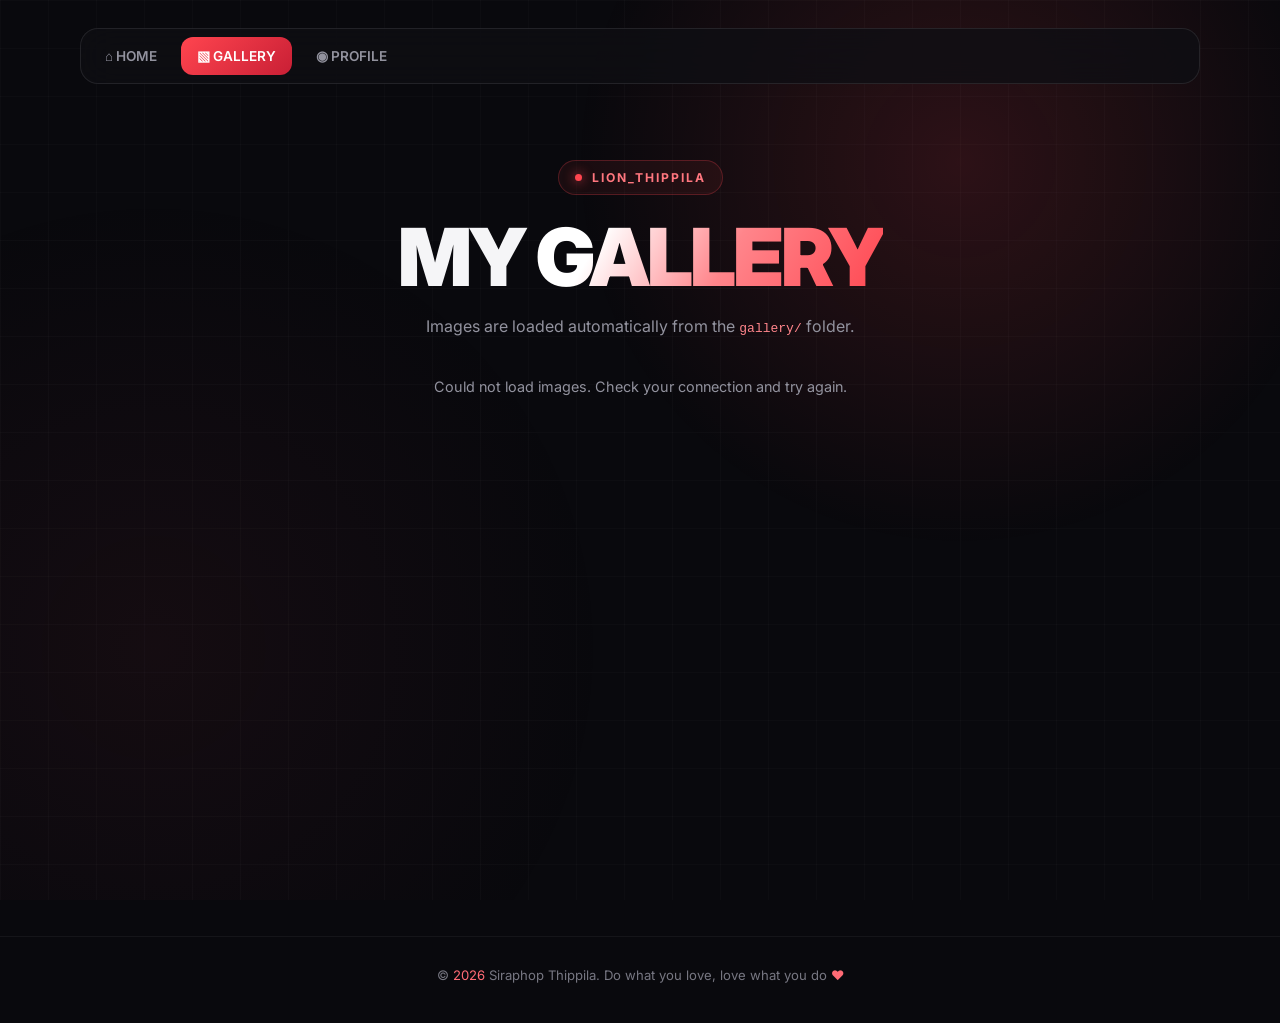
==== gallery.html @ 4f53604d "Add files via upload" ====
<!DOCTYPE html>
<html lang="en">
<head>
  <meta charset="UTF-8" />
  <meta name="viewport" content="width=device-width, initial-scale=1" />
  <meta name="theme-color" content="#09090d">
  <meta name="description" content="Photo gallery of Siraphop Thippila.">

  <title>Gallery | LION_THIPPILA</title>

  <link rel="preconnect" href="https://fonts.googleapis.com">
  <link rel="preconnect" href="https://fonts.gstatic.com" crossorigin>
  <link href="https://fonts.googleapis.com/css2?family=Inter:wght@400;500;600;700;800;900&display=swap" rel="stylesheet">
  <link href="https://cdn.jsdelivr.net/npm/bootstrap-icons@1.10.5/font/bootstrap-icons.css" rel="stylesheet">
  <link rel="shortcut icon" href="favicon.png" type="image/x-icon">
  <link rel="apple-touch-icon" href="icon.png">

  <style>
    :root {
      --bg: #09090d;
      --surface: rgba(255,255,255,.055);
      --surface-hover: rgba(255,255,255,.09);
      --text: #f5f5f7;
      --muted: #92929e;
      --accent: #ff454f;
      --border: rgba(255,255,255,.09);
    }

    * {
      box-sizing: border-box;
      margin: 0;
      padding: 0;
    }

    body {
      min-height: 100vh;
      overflow-x: hidden;
      position: relative;
      background: var(--bg);
      color: var(--text);
      font-family: 'Inter', sans-serif;
    }

    body::before {
      position: fixed;
      inset: 0;
      z-index: -1;
      background:
        radial-gradient(circle at 75% 18%, rgba(255,69,79,.15), transparent 24rem),
        radial-gradient(circle at 12% 72%, rgba(125,40,60,.10), transparent 28rem),
        linear-gradient(rgba(255,255,255,.018) 1px, transparent 1px),
        linear-gradient(90deg, rgba(255,255,255,.018) 1px, transparent 1px);
      background-size: auto, auto, 48px 48px, 48px 48px;
      content: "";
      pointer-events: none;
    }

    .navbar {
      position: sticky;
      top: 18px;
      z-index: 10;
      width: min(92%, 1120px);
      margin: 28px auto 0;
      padding: 8px;
      border: 1px solid var(--border);
      border-radius: 18px;
      background: rgba(15,15,20,.78);
      backdrop-filter: blur(18px);
      -webkit-backdrop-filter: blur(18px);
    }

    .nav-links {
      display: flex;
      flex-wrap: wrap;
      gap: 8px;
    }

    .nav-links a {
      padding: 11px 16px;
      border-radius: 12px;
      color: var(--muted);
      font-size: .85rem;
      font-weight: 600;
      text-decoration: none;
      transition: .25s ease;
    }

    .nav-links a:hover {
      background: var(--surface-hover);
      color: #fff;
    }

    .nav-links a.active {
      background: linear-gradient(135deg, #ff454f, #c91f35);
      color: #fff;
    }

    main {
      width: min(100% - 32px, 1120px);
      min-height: calc(100vh - 118px);
      margin: 0 auto;
      padding: 76px 24px 40px;
    }

    .intro {
      margin-bottom: 38px;
      text-align: center;
      animation: fade-up .7s ease both;
    }

    .badge {
      display: inline-flex;
      align-items: center;
      gap: 10px;
      margin-bottom: 20px;
      padding: 9px 16px;
      border: 1px solid rgba(255,69,79,.25);
      border-radius: 50px;
      background: rgba(255,69,79,.07);
      color: #ff777f;
      font-size: .76rem;
      font-weight: 700;
      letter-spacing: 2px;
    }

    .badge::before {
      width: 7px;
      height: 7px;
      border-radius: 50%;
      background: var(--accent);
      box-shadow: 0 0 12px var(--accent);
      content: "";
    }

    h1 {
      margin-bottom: 14px;
      font-size: clamp(2.7rem, 8vw, 5rem);
      font-weight: 900;
      letter-spacing: -3px;
      line-height: 1.05;
    }

    h1 span {
      background: linear-gradient(120deg, #fff 20%, #ff858b 55%, #ff454f 100%);
      background-clip: text;
      color: transparent;
      -webkit-background-clip: text;
    }

    .description {
      color: var(--muted);
      line-height: 1.7;
    }

    .description code {
      color: #ff858b;
    }

    .gallery-status {
      min-height: 24px;
      margin: 24px 0;
      color: var(--muted);
      font-size: .9rem;
      text-align: center;
    }

    .gallery-grid {
      display: grid;
      grid-template-columns: repeat(auto-fill, minmax(min(100%, 230px), 1fr));
      gap: 18px;
    }

    .gallery-card {
      overflow: hidden;
      border: 1px solid var(--border);
      border-radius: 20px;
      background: #121218;
      color: var(--text);
      text-decoration: none;
      transition: transform .3s ease, border-color .3s ease, box-shadow .3s ease;
    }

    .gallery-card:hover,
    .gallery-card:focus-visible {
      transform: translateY(-5px);
      border-color: rgba(255,69,79,.5);
      box-shadow: 0 14px 36px rgba(255,40,60,.12);
      outline: none;
    }

    .gallery-card img {
      display: block;
      width: 100%;
      aspect-ratio: 4 / 3;
      background: #17171e;
      object-fit: cover;
      transition: transform .45s ease;
    }

    .gallery-card:hover img {
      transform: scale(1.04);
    }

    .gallery-card figcaption {
      overflow: hidden;
      padding: 13px 15px;
      color: #d7d7de;
      font-size: .85rem;
      text-overflow: ellipsis;
      white-space: nowrap;
    }

    footer {
      margin-top: 70px;
      padding: 30px 15px 40px;
      border-top: 1px solid rgba(255,255,255,.05);
      color: #777782;
      font-size: .82rem;
      text-align: center;
    }

    footer span {
      color: #ff6b75;
    }

    @keyframes fade-up {
      from { opacity: 0; transform: translateY(18px); }
      to { opacity: 1; transform: translateY(0); }
    }

    @media (max-width: 600px) {
      main {
        padding: 58px 8px 32px;
      }

      h1 {
        letter-spacing: -1.5px;
      }

      .gallery-grid {
        gap: 12px;
      }
    }

    @media (prefers-reduced-motion: reduce) {
      *, *::before, *::after {
        animation-duration: .01ms !important;
        animation-iteration-count: 1 !important;
        scroll-behavior: auto !important;
        transition-duration: .01ms !important;
      }
    }
  </style>
</head>

<body>
  <header class="navbar">
    <nav class="nav-links" aria-label="Main navigation">
      <a href="index.html">⌂ HOME</a>
      <a href="gallery.html" class="active" aria-current="page">▧ GALLERY</a>
      <a href="index.html">◉ PROFILE</a>
    </nav>
  </header>

  <main>
    <section class="intro" aria-labelledby="gallery-title">
      <div class="badge">LION_THIPPILA</div>
      <h1 id="gallery-title">MY <span>GALLERY</span></h1>
      <p class="description">Images are loaded automatically from the <code>gallery/</code> folder.</p>
    </section>

    <p class="gallery-status" id="gallery-status" role="status" aria-live="polite">Loading images...</p>
    <section class="gallery-grid" id="gallery-grid" aria-label="Photo gallery" aria-busy="true"></section>
  </main>

  <footer>
    © <span id="year"></span> Siraphop Thippila.
    Do what you love, love what you do <span>♥</span>
  </footer>

  <script>
    const galleryApiUrl = "https://api.github.com/repos/lionthippila/lionthippila.github.io/contents/gallery?ref=main&per_page=1000";
    const imageExtensions = new Set([".avif", ".gif", ".jpeg", ".jpg", ".png", ".webp"]);
    const galleryGrid = document.getElementById("gallery-grid");
    const galleryStatus = document.getElementById("gallery-status");

    function isImageFile(file) {
      const extension = file.name.slice(file.name.lastIndexOf(".")).toLowerCase();
      return file.type === "file" && imageExtensions.has(extension) && file.download_url;
    }

    function addGalleryImage(file) {
      const link = document.createElement("a");
      link.className = "gallery-card";
      link.href = file.download_url;
      link.target = "_blank";
      link.rel = "noopener noreferrer";
      link.setAttribute("aria-label", `Open ${file.name}`);

      const figure = document.createElement("figure");
      const image = document.createElement("img");
      image.src = file.download_url;
      image.alt = file.name.replace(/\.[^.]+$/, "").replace(/[-_]/g, " ");
      image.loading = "lazy";
      image.decoding = "async";

      const caption = document.createElement("figcaption");
      caption.textContent = file.name;

      figure.append(image, caption);
      link.append(figure);
      galleryGrid.append(link);
    }

    async function loadGallery() {
      try {
        const response = await fetch(galleryApiUrl, {
          headers: { Accept: "application/vnd.github+json" }
        });

        if (!response.ok) {
          throw new Error(`GitHub API returned ${response.status}`);
        }

        const files = await response.json();
        if (!Array.isArray(files)) {
          throw new Error("The gallery folder response was not a file list");
        }

        const images = files.filter(isImageFile).sort((a, b) => a.name.localeCompare(b.name));
        if (images.length === 0) {
          galleryStatus.textContent = "No images found yet. Add image files to the gallery/ folder.";
          return;
        }

        images.forEach(addGalleryImage);
        galleryStatus.textContent = `${images.length} image${images.length === 1 ? "" : "s"} loaded.`;
      } catch (error) {
        console.error("Could not load gallery images.", error);
        galleryStatus.textContent = "Could not load images. Check your connection and try again.";
      } finally {
        galleryGrid.setAttribute("aria-busy", "false");
      }
    }

    document.getElementById("year").textContent = new Date().getFullYear();
    loadGallery();
  </script>
</body>
</html>
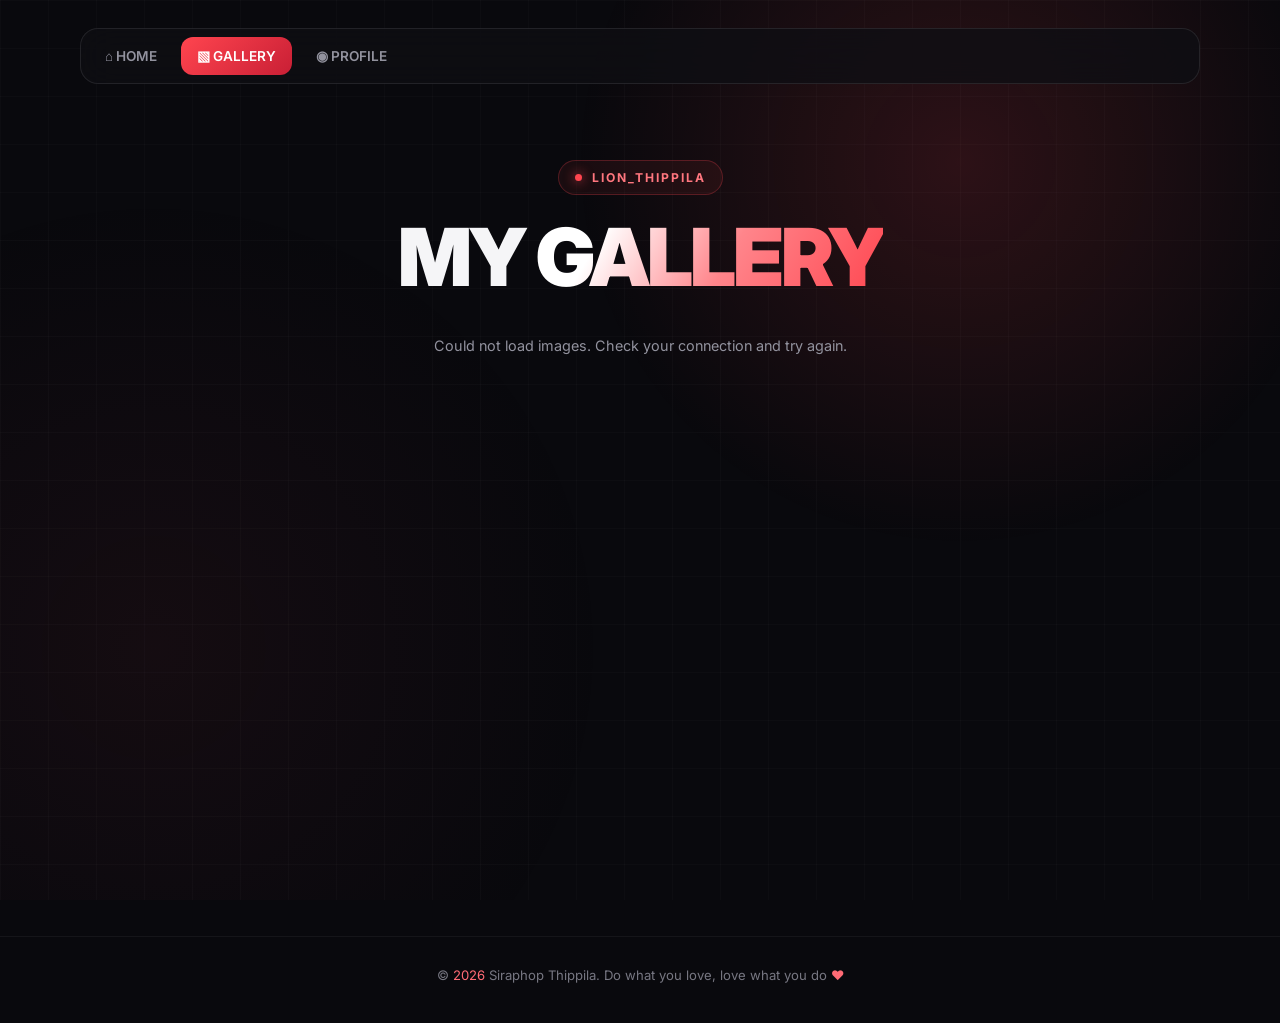
==== commit 2f640764: "Update gallery.html" ====
--- a/gallery.html
+++ b/gallery.html
@@ -147,15 +147,6 @@
       -webkit-background-clip: text;
     }
 
-    .description {
-      color: var(--muted);
-      line-height: 1.7;
-    }
-
-    .description code {
-      color: #ff858b;
-    }
-
     .gallery-status {
       min-height: 24px;
       margin: 24px 0;
@@ -201,15 +192,6 @@
       transform: scale(1.04);
     }
 
-    .gallery-card figcaption {
-      overflow: hidden;
-      padding: 13px 15px;
-      color: #d7d7de;
-      font-size: .85rem;
-      text-overflow: ellipsis;
-      white-space: nowrap;
-    }
-
     footer {
       margin-top: 70px;
       padding: 30px 15px 40px;
@@ -266,7 +248,6 @@
     <section class="intro" aria-labelledby="gallery-title">
       <div class="badge">LION_THIPPILA</div>
       <h1 id="gallery-title">MY <span>GALLERY</span></h1>
-      <p class="description">Images are loaded automatically from the <code>gallery/</code> folder.</p>
     </section>
 
     <p class="gallery-status" id="gallery-status" role="status" aria-live="polite">Loading images...</p>
@@ -281,8 +262,15 @@
   <script>
     const galleryApiUrl = "https://api.github.com/repos/lionthippila/lionthippila.github.io/contents/gallery?ref=main&per_page=1000";
     const imageExtensions = new Set([".avif", ".gif", ".jpeg", ".jpg", ".png", ".webp"]);
+    const localPreviewFiles = ["IMG_9311.jpg", "IMG_9424.jpg", "livephoto-export-image-3.jpg"];
     const galleryGrid = document.getElementById("gallery-grid");
     const galleryStatus = document.getElementById("gallery-status");
+
+    function isLocalPreview() {
+      return location.protocol === "file:"
+        || location.hostname === "localhost"
+        || location.hostname === "127.0.0.1";
+    }
 
     function isImageFile(file) {
       const extension = file.name.slice(file.name.lastIndexOf(".")).toLowerCase();
@@ -295,24 +283,22 @@
       link.href = file.download_url;
       link.target = "_blank";
       link.rel = "noopener noreferrer";
-      link.setAttribute("aria-label", `Open ${file.name}`);
-
-      const figure = document.createElement("figure");
+      link.setAttribute("aria-label", "View full-size image");
+
       const image = document.createElement("img");
       image.src = file.download_url;
-      image.alt = file.name.replace(/\.[^.]+$/, "").replace(/[-_]/g, " ");
+      image.alt = "";
       image.loading = "lazy";
       image.decoding = "async";
 
-      const caption = document.createElement("figcaption");
-      caption.textContent = file.name;
-
-      figure.append(image, caption);
-      link.append(figure);
+      link.append(image);
       galleryGrid.append(link);
     }
 
     async function loadGallery() {
+      let images = [];
+      let apiError = null;
+
       try {
         const response = await fetch(galleryApiUrl, {
           headers: { Accept: "application/vnd.github+json" }
@@ -327,20 +313,32 @@
           throw new Error("The gallery folder response was not a file list");
         }
 
-        const images = files.filter(isImageFile).sort((a, b) => a.name.localeCompare(b.name));
-        if (images.length === 0) {
-          galleryStatus.textContent = "No images found yet. Add image files to the gallery/ folder.";
-          return;
-        }
-
-        images.forEach(addGalleryImage);
-        galleryStatus.textContent = `${images.length} image${images.length === 1 ? "" : "s"} loaded.`;
+        images = files.filter(isImageFile).sort((a, b) => a.name.localeCompare(b.name));
       } catch (error) {
         console.error("Could not load gallery images.", error);
-        galleryStatus.textContent = "Could not load images. Check your connection and try again.";
-      } finally {
+        apiError = error;
+      }
+
+      if (images.length === 0 && isLocalPreview()) {
+        images = localPreviewFiles.map(name => ({
+          name,
+          download_url: `gallery/${encodeURIComponent(name)}`
+        }));
+        galleryStatus.textContent = apiError
+          ? "Showing local preview images. The GitHub image list is unavailable."
+          : "Showing local preview images.";
+      } else if (images.length === 0) {
+        galleryStatus.textContent = apiError
+          ? "Could not load images. Check your connection and try again."
+          : "No images yet.";
         galleryGrid.setAttribute("aria-busy", "false");
-      }
+        return;
+      } else {
+        galleryStatus.textContent = `${images.length} image${images.length === 1 ? "" : "s"} loaded.`;
+      }
+
+      images.forEach(addGalleryImage);
+      galleryGrid.setAttribute("aria-busy", "false");
     }
 
     document.getElementById("year").textContent = new Date().getFullYear();
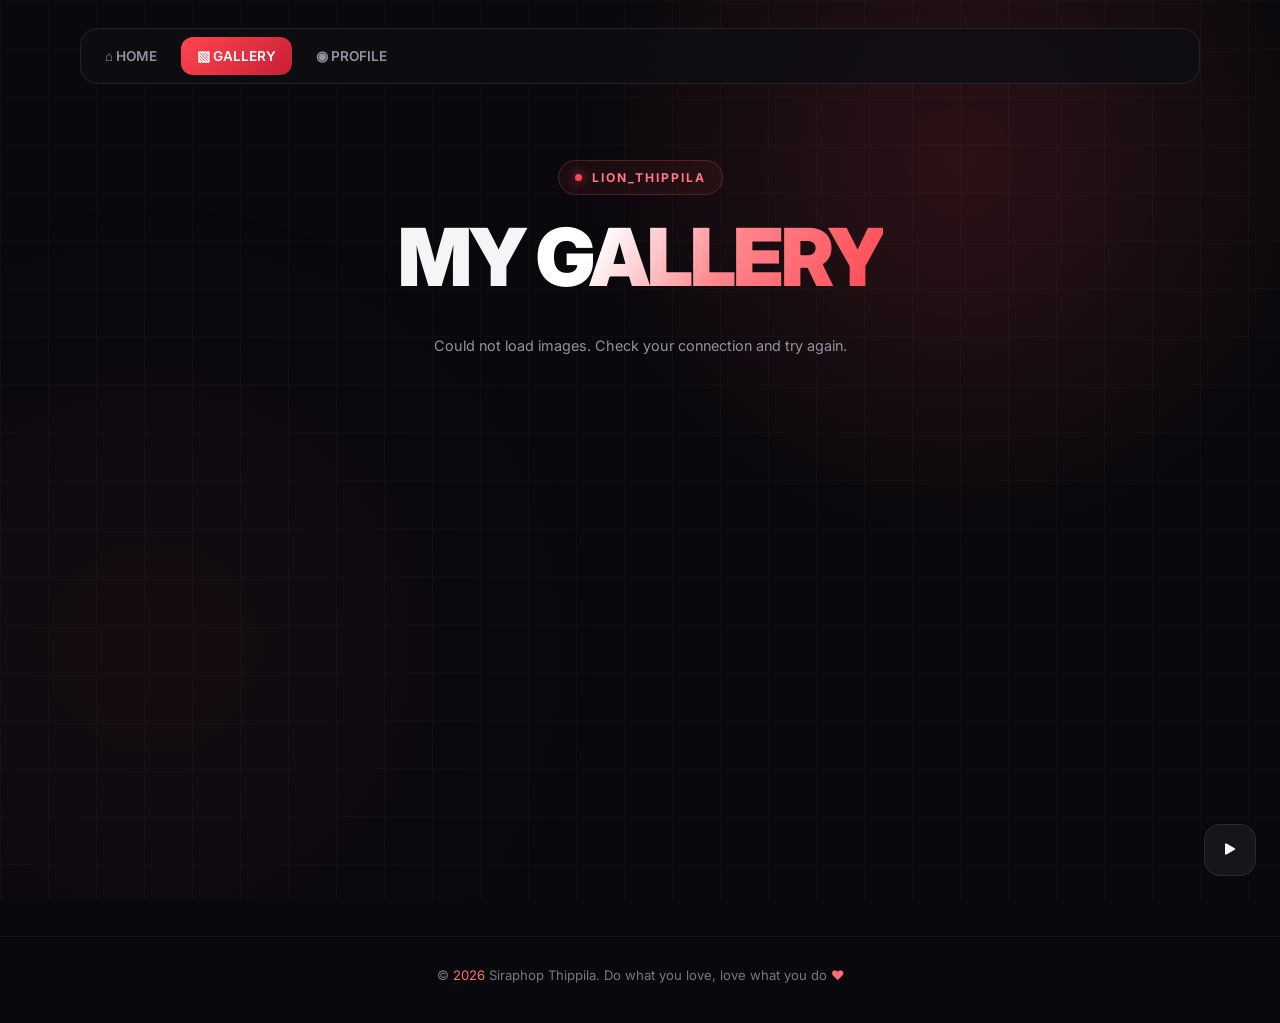
==== commit 7dab74a8: "Update gallery.html" ====
--- a/gallery.html
+++ b/gallery.html
@@ -1,3 +1,4 @@
+
 <!DOCTYPE html>
 <html lang="en">
 <head>
@@ -55,6 +56,8 @@
       pointer-events: none;
     }
 
+    /* Navbar */
+
     .navbar {
       position: sticky;
       top: 18px;
@@ -94,6 +97,8 @@
       background: linear-gradient(135deg, #ff454f, #c91f35);
       color: #fff;
     }
+
+    /* Main */
 
     main {
       width: min(100% - 32px, 1120px);
@@ -155,6 +160,8 @@
       text-align: center;
     }
 
+    /* Gallery */
+
     .gallery-grid {
       display: grid;
       grid-template-columns: repeat(auto-fill, minmax(min(100%, 230px), 1fr));
@@ -162,12 +169,14 @@
     }
 
     .gallery-card {
+      display: block;
       overflow: hidden;
+      width: 100%;
+      padding: 0;
       border: 1px solid var(--border);
       border-radius: 20px;
       background: #121218;
-      color: var(--text);
-      text-decoration: none;
+      cursor: pointer;
       transition: transform .3s ease, border-color .3s ease, box-shadow .3s ease;
     }
 
@@ -192,6 +201,131 @@
       transform: scale(1.04);
     }
 
+    /* Lightbox */
+
+    .lightbox {
+      position: fixed;
+      inset: 0;
+      z-index: 999;
+      display: flex;
+      align-items: center;
+      justify-content: center;
+      padding: 70px;
+      background: rgba(0,0,0,.90);
+      backdrop-filter: blur(18px);
+      -webkit-backdrop-filter: blur(18px);
+      opacity: 0;
+      visibility: hidden;
+      transition: opacity .3s ease, visibility .3s ease;
+    }
+
+    .lightbox.active {
+      opacity: 1;
+      visibility: visible;
+    }
+
+    .lightbox img {
+      display: block;
+      max-width: 100%;
+      max-height: 85vh;
+      object-fit: contain;
+      border-radius: 12px;
+      box-shadow: 0 20px 80px rgba(0,0,0,.6);
+      transform: scale(.94);
+      transition: transform .3s ease;
+    }
+
+    .lightbox.active img {
+      transform: scale(1);
+    }
+
+    .lightbox-close,
+    .lightbox-prev,
+    .lightbox-next {
+      position: absolute;
+      display: grid;
+      place-items: center;
+      border: 1px solid rgba(255,255,255,.15);
+      border-radius: 14px;
+      background: rgba(255,255,255,.09);
+      color: white;
+      cursor: pointer;
+      transition: .2s ease;
+    }
+
+    .lightbox-close {
+      top: 25px;
+      right: 25px;
+      width: 48px;
+      height: 48px;
+      font-size: 28px;
+    }
+
+    .lightbox-prev,
+    .lightbox-next {
+      top: 50%;
+      width: 48px;
+      height: 48px;
+      font-size: 20px;
+      transform: translateY(-50%);
+    }
+
+    .lightbox-prev {
+      left: 25px;
+    }
+
+    .lightbox-next {
+      right: 25px;
+    }
+
+    .lightbox-close:hover,
+    .lightbox-prev:hover,
+    .lightbox-next:hover {
+      background: #ff454f;
+      border-color: #ff454f;
+    }
+
+    .lightbox-counter {
+      position: absolute;
+      bottom: 24px;
+      left: 50%;
+      transform: translateX(-50%);
+      color: rgba(255,255,255,.7);
+      font-size: .85rem;
+      letter-spacing: 2px;
+    }
+
+    /* Music */
+
+    .music-toggle {
+      position: fixed;
+      right: 24px;
+      bottom: 24px;
+      z-index: 110;
+      display: grid;
+      width: 52px;
+      height: 52px;
+      place-items: center;
+      border: 1px solid var(--border);
+      border-radius: 16px;
+      background: var(--surface);
+      color: #fff;
+      font-size: 1.25rem;
+      backdrop-filter: blur(10px);
+      cursor: pointer;
+      transition: transform .35s, background .35s, border-color .35s, box-shadow .35s;
+    }
+
+    .music-toggle:hover {
+      transform: translateY(-6px) rotate(-4deg);
+      border-color: rgba(255,69,79,.5);
+      background: rgba(255,69,79,.12);
+      box-shadow: 0 8px 25px rgba(255,69,79,.12);
+      color: #ff737b;
+    }
+
+    /* Footer */
+
     footer {
       margin-top: 70px;
       padding: 30px 15px 40px;
@@ -206,9 +340,17 @@
     }
 
     @keyframes fade-up {
-      from { opacity: 0; transform: translateY(18px); }
-      to { opacity: 1; transform: translateY(0); }
-    }
+      from {
+        opacity: 0;
+        transform: translateY(18px);
+      }
+      to {
+        opacity: 1;
+        transform: translateY(0);
+      }
+    }
+
+    /* Mobile */
 
     @media (max-width: 600px) {
       main {
@@ -222,10 +364,43 @@
       .gallery-grid {
         gap: 12px;
       }
+
+      .lightbox {
+        padding: 55px 12px;
+      }
+
+      .lightbox img {
+        max-width: 100%;
+        max-height: 75vh;
+      }
+
+      .lightbox-prev {
+        left: 8px;
+      }
+
+      .lightbox-next {
+        right: 8px;
+      }
+
+      .lightbox-prev,
+      .lightbox-next {
+        width: 38px;
+        height: 38px;
+        font-size: 16px;
+      }
+
+      .lightbox-close {
+        top: 12px;
+        right: 12px;
+        width: 42px;
+        height: 42px;
+      }
     }
 
     @media (prefers-reduced-motion: reduce) {
-      *, *::before, *::after {
+      *,
+      *::before,
+      *::after {
         animation-duration: .01ms !important;
         animation-iteration-count: 1 !important;
         scroll-behavior: auto !important;
@@ -236,6 +411,51 @@
 </head>
 
 <body>
+
+  <!-- Background Music -->
+  <audio id="bg-audio" preload="auto" loop src="Heather.mp3"></audio>
+
+  <button class="music-toggle" id="music-toggle"
+          type="button"
+          aria-label="Play background music"
+          aria-pressed="false"
+          title="Play background music">
+    <i class="bi bi-play-fill" aria-hidden="true"></i>
+  </button>
+
+  <!-- Lightbox -->
+  <div class="lightbox"
+       id="lightbox"
+       role="dialog"
+       aria-modal="true"
+       aria-label="Image preview"
+       aria-hidden="true">
+
+    <button class="lightbox-close"
+            id="lightbox-close"
+            type="button"
+            aria-label="Close image">&times;</button>
+
+    <button class="lightbox-prev"
+            id="lightbox-prev"
+            type="button"
+            aria-label="Previous image">
+      <i class="bi bi-chevron-left"></i>
+    </button>
+
+    <img id="lightbox-image" src="" alt="Gallery preview">
+
+    <button class="lightbox-next"
+            id="lightbox-next"
+            type="button"
+            aria-label="Next image">
+      <i class="bi bi-chevron-right"></i>
+    </button>
+
+    <div class="lightbox-counter" id="lightbox-counter"></div>
+  </div>
+
+  <!-- Navbar -->
   <header class="navbar">
     <nav class="nav-links" aria-label="Main navigation">
       <a href="index.html">⌂ HOME</a>
@@ -244,64 +464,210 @@
     </nav>
   </header>
 
+  <!-- Main -->
   <main>
     <section class="intro" aria-labelledby="gallery-title">
       <div class="badge">LION_THIPPILA</div>
       <h1 id="gallery-title">MY <span>GALLERY</span></h1>
     </section>
 
-    <p class="gallery-status" id="gallery-status" role="status" aria-live="polite">Loading images...</p>
-    <section class="gallery-grid" id="gallery-grid" aria-label="Photo gallery" aria-busy="true"></section>
+    <p class="gallery-status"
+       id="gallery-status"
+       role="status"
+       aria-live="polite">
+      Loading images...
+    </p>
+
+    <section class="gallery-grid"
+             id="gallery-grid"
+             aria-label="Photo gallery"
+             aria-busy="true">
+    </section>
   </main>
 
+  <!-- Footer -->
   <footer>
     © <span id="year"></span> Siraphop Thippila.
     Do what you love, love what you do <span>♥</span>
   </footer>
 
+  <script src="music.js"></script>
+
   <script>
-    const galleryApiUrl = "https://api.github.com/repos/lionthippila/lionthippila.github.io/contents/gallery?ref=main&per_page=1000";
-    const imageExtensions = new Set([".avif", ".gif", ".jpeg", ".jpg", ".png", ".webp"]);
-    const localPreviewFiles = ["IMG_9311.jpg", "IMG_9424.jpg", "livephoto-export-image-3.jpg"];
+    // GitHub API
+    const galleryApiUrl =
+      "https://api.github.com/repos/lionthippila/lionthippila.github.io/contents/gallery?ref=main&per_page=1000";
+
+    const imageExtensions = new Set([
+      ".avif", ".gif", ".jpeg", ".jpg", ".png", ".webp"
+    ]);
+
+    const localPreviewFiles = [
+      "IMG_9311.jpg",
+      "IMG_9424.jpg",
+      "livephoto-export-image-3.jpg"
+    ];
+
     const galleryGrid = document.getElementById("gallery-grid");
     const galleryStatus = document.getElementById("gallery-status");
 
+    // Gallery image list
+    const galleryImages = [];
+
+    // Lightbox elements
+    const lightbox = document.getElementById("lightbox");
+    const lightboxImage = document.getElementById("lightbox-image");
+    const lightboxCounter = document.getElementById("lightbox-counter");
+
+    let currentImageIndex = 0;
+    let previousFocusedElement = null;
+
+    // Check local preview
     function isLocalPreview() {
       return location.protocol === "file:"
         || location.hostname === "localhost"
         || location.hostname === "127.0.0.1";
     }
 
+    // Check image extension
     function isImageFile(file) {
-      const extension = file.name.slice(file.name.lastIndexOf(".")).toLowerCase();
-      return file.type === "file" && imageExtensions.has(extension) && file.download_url;
-    }
-
+      const extension = file.name.slice(
+        file.name.lastIndexOf(".")
+      ).toLowerCase();
+
+      return file.type === "file"
+        && imageExtensions.has(extension)
+        && file.download_url;
+    }
+
+    // Add image to gallery
     function addGalleryImage(file) {
-      const link = document.createElement("a");
-      link.className = "gallery-card";
-      link.href = file.download_url;
-      link.target = "_blank";
-      link.rel = "noopener noreferrer";
-      link.setAttribute("aria-label", "View full-size image");
+      const card = document.createElement("button");
+
+      card.className = "gallery-card";
+      card.type = "button";
+      card.setAttribute("aria-label", `View ${file.name}`);
 
       const image = document.createElement("img");
+
       image.src = file.download_url;
-      image.alt = "";
+      image.alt = file.name;
       image.loading = "lazy";
       image.decoding = "async";
 
-      link.append(image);
-      galleryGrid.append(link);
-    }
-
+      card.append(image);
+      galleryGrid.append(card);
+
+      const index = galleryImages.length;
+      galleryImages.push({
+        url: file.download_url,
+        name: file.name
+      });
+
+      card.addEventListener("click", () => {
+        openLightbox(index);
+      });
+    }
+
+    // Open Lightbox
+    function openLightbox(index) {
+      if (!galleryImages.length) return;
+
+      previousFocusedElement = document.activeElement;
+      currentImageIndex = index;
+
+      showLightboxImage();
+
+      lightbox.classList.add("active");
+      lightbox.setAttribute("aria-hidden", "false");
+
+      document.body.style.overflow = "hidden";
+
+      document.getElementById("lightbox-close").focus();
+    }
+
+    // Show current image
+    function showLightboxImage() {
+      const image = galleryImages[currentImageIndex];
+
+      if (!image) return;
+
+      lightboxImage.src = image.url;
+      lightboxImage.alt = image.name;
+
+      lightboxCounter.textContent =
+        `${currentImageIndex + 1} / ${galleryImages.length}`;
+    }
+
+    // Close Lightbox
+    function closeLightbox() {
+      lightbox.classList.remove("active");
+      lightbox.setAttribute("aria-hidden", "true");
+
+      document.body.style.overflow = "";
+
+      lightboxImage.src = "";
+
+      if (previousFocusedElement) {
+        previousFocusedElement.focus();
+      }
+    }
+
+    // Change image
+    function changeImage(direction) {
+      if (!galleryImages.length) return;
+
+      currentImageIndex =
+        (currentImageIndex + direction + galleryImages.length)
+        % galleryImages.length;
+
+      showLightboxImage();
+    }
+
+    // Lightbox buttons
+    document.getElementById("lightbox-close")
+      .addEventListener("click", closeLightbox);
+
+    document.getElementById("lightbox-prev")
+      .addEventListener("click", () => changeImage(-1));
+
+    document.getElementById("lightbox-next")
+      .addEventListener("click", () => changeImage(1));
+
+    // Click outside image to close
+    lightbox.addEventListener("click", (event) => {
+      if (event.target === lightbox) {
+        closeLightbox();
+      }
+    });
+
+    // Keyboard controls
+    document.addEventListener("keydown", (event) => {
+      if (!lightbox.classList.contains("active")) return;
+
+      if (event.key === "Escape") {
+        closeLightbox();
+      }
+
+      if (event.key === "ArrowLeft") {
+        changeImage(-1);
+      }
+
+      if (event.key === "ArrowRight") {
+        changeImage(1);
+      }
+    });
+
+    // Load gallery from GitHub
     async function loadGallery() {
       let images = [];
       let apiError = null;
 
       try {
         const response = await fetch(galleryApiUrl, {
-          headers: { Accept: "application/vnd.github+json" }
+          headers: {
+            Accept: "application/vnd.github+json"
+          }
         });
 
         if (!response.ok) {
@@ -309,40 +675,56 @@
         }
 
         const files = await response.json();
+
         if (!Array.isArray(files)) {
           throw new Error("The gallery folder response was not a file list");
         }
 
-        images = files.filter(isImageFile).sort((a, b) => a.name.localeCompare(b.name));
+        images = files
+          .filter(isImageFile)
+          .sort((a, b) => a.name.localeCompare(b.name));
+
       } catch (error) {
         console.error("Could not load gallery images.", error);
         apiError = error;
       }
 
+      // Local preview fallback
       if (images.length === 0 && isLocalPreview()) {
         images = localPreviewFiles.map(name => ({
           name,
           download_url: `gallery/${encodeURIComponent(name)}`
         }));
+
         galleryStatus.textContent = apiError
           ? "Showing local preview images. The GitHub image list is unavailable."
           : "Showing local preview images.";
+
       } else if (images.length === 0) {
         galleryStatus.textContent = apiError
           ? "Could not load images. Check your connection and try again."
           : "No images yet.";
+
         galleryGrid.setAttribute("aria-busy", "false");
         return;
+
       } else {
-        galleryStatus.textContent = `${images.length} image${images.length === 1 ? "" : "s"} loaded.`;
+        galleryStatus.textContent =
+          `${images.length} image${images.length === 1 ? "" : "s"} loaded.`;
       }
 
       images.forEach(addGalleryImage);
+
       galleryGrid.setAttribute("aria-busy", "false");
     }
 
-    document.getElementById("year").textContent = new Date().getFullYear();
+    // Current year
+    document.getElementById("year").textContent =
+      new Date().getFullYear();
+
+    // Start loading
     loadGallery();
   </script>
+
 </body>
 </html>
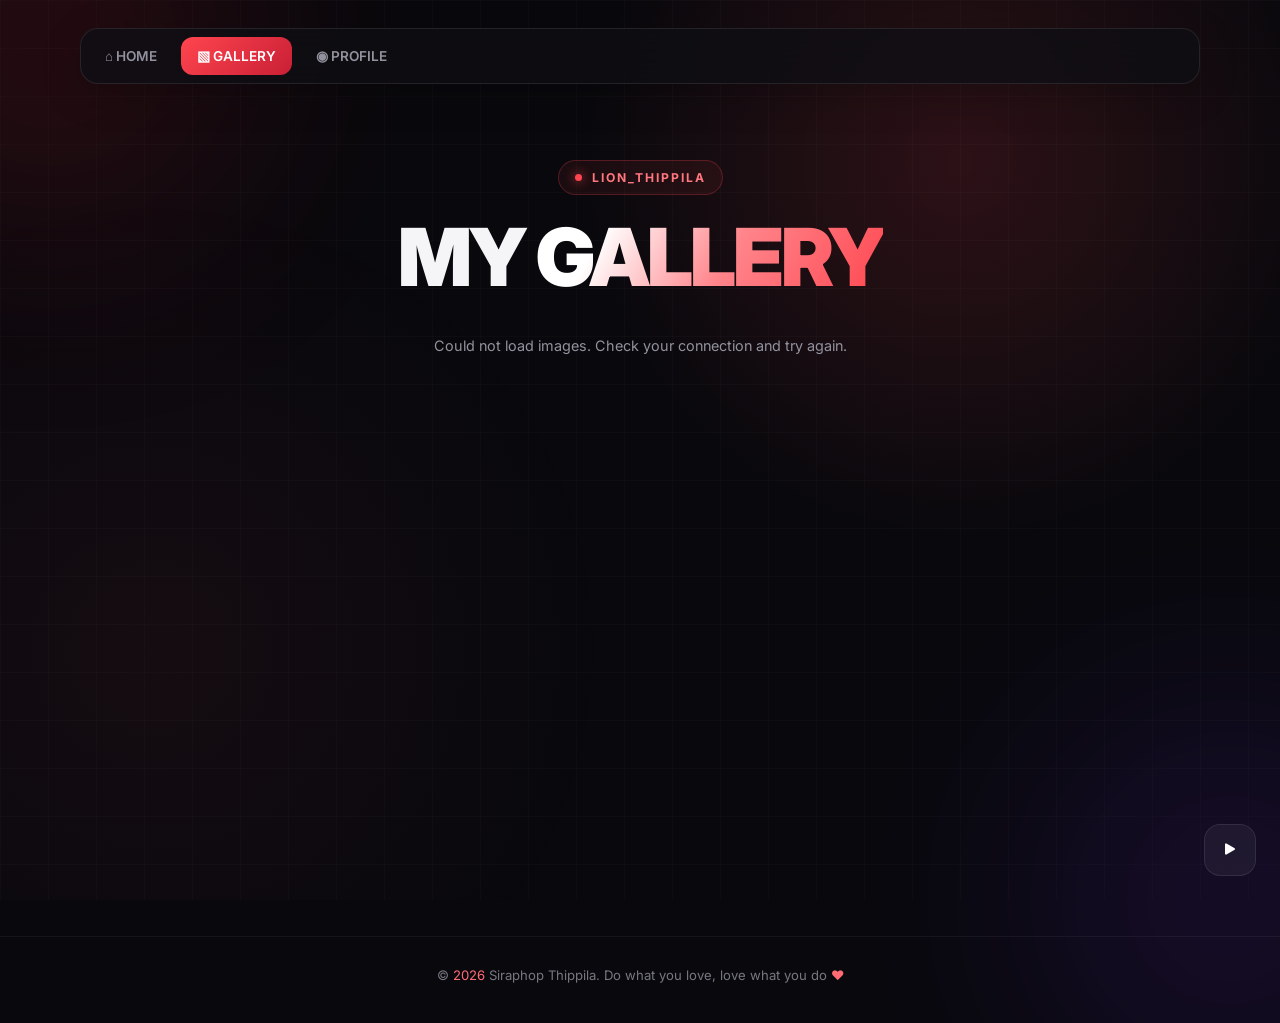
==== commit d0019fa4: "Update gallery.html" ====
--- a/gallery.html
+++ b/gallery.html
@@ -10,6 +10,7 @@
   <title>Gallery | LION_THIPPILA</title>
 
   <link rel="preconnect" href="https://fonts.googleapis.com">
+  <link rel="preconnect" href="https://images.weserv.nl" crossorigin>
   <link rel="preconnect" href="https://fonts.gstatic.com" crossorigin>
   <link href="https://fonts.googleapis.com/css2?family=Inter:wght@400;500;600;700;800;900&display=swap" rel="stylesheet">
   <link href="https://cdn.jsdelivr.net/npm/bootstrap-icons@1.10.5/font/bootstrap-icons.css" rel="stylesheet">
@@ -56,6 +57,37 @@
       pointer-events: none;
     }
 
+    /* Background decoration — matches index.html */
+    .ambient {
+      position: fixed;
+      width: 400px;
+      height: 400px;
+      border-radius: 50%;
+      filter: blur(120px);
+      opacity: .13;
+      pointer-events: none;
+      z-index: -1;
+      animation: ambientFloat 12s ease-in-out infinite alternate;
+    }
+
+    .ambient-one {
+      background: #ff2638;
+      top: -160px;
+      left: -150px;
+    }
+
+    .ambient-two {
+      background: #772cff;
+      bottom: -200px;
+      right: -150px;
+      animation-delay: -5s;
+    }
+
+    @keyframes ambientFloat {
+      from { transform: translate(0,0); }
+      to { transform: translate(80px,50px); }
+    }
+
     /* Navbar */
 
     .navbar {
@@ -70,6 +102,13 @@
       background: rgba(15,15,20,.78);
       backdrop-filter: blur(18px);
       -webkit-backdrop-filter: blur(18px);
+      box-shadow: 0 10px 40px rgba(0,0,0,.2);
+      animation: navEnter .8s ease both;
+    }
+
+    @keyframes navEnter {
+      from { opacity: 0; transform: translateY(-20px); }
+      to { opacity: 1; transform: translateY(0); }
     }
 
     .nav-links {
@@ -126,6 +165,7 @@
       font-size: .76rem;
       font-weight: 700;
       letter-spacing: 2px;
+      animation: fade-up .8s .15s both;
     }
 
     .badge::before {
@@ -135,10 +175,16 @@
       background: var(--accent);
       box-shadow: 0 0 12px var(--accent);
       content: "";
+      animation: pulse 2s infinite;
+    }
+
+    @keyframes pulse {
+      50% { opacity: .4; transform: scale(.8); }
     }
 
     h1 {
       margin-bottom: 14px;
+      animation: fade-up .9s .3s both;
       font-size: clamp(2.7rem, 8vw, 5rem);
       font-weight: 900;
       letter-spacing: -3px;
@@ -178,7 +224,27 @@
       background: #121218;
       cursor: pointer;
       transition: transform .3s ease, border-color .3s ease, box-shadow .3s ease;
-    }
+      opacity: 0;
+      animation: galleryCardEnter .65s ease forwards;
+    }
+
+    @keyframes galleryCardEnter {
+      from { opacity: 0; transform: translateY(22px) scale(.985); }
+      to { opacity: 1; transform: translateY(0) scale(1); }
+    }
+
+    .gallery-card:nth-child(1) { animation-delay: .08s; }
+    .gallery-card:nth-child(2) { animation-delay: .14s; }
+    .gallery-card:nth-child(3) { animation-delay: .20s; }
+    .gallery-card:nth-child(4) { animation-delay: .26s; }
+    .gallery-card:nth-child(5) { animation-delay: .32s; }
+    .gallery-card:nth-child(6) { animation-delay: .38s; }
+    .gallery-card:nth-child(7) { animation-delay: .44s; }
+    .gallery-card:nth-child(8) { animation-delay: .50s; }
+    .gallery-card:nth-child(9) { animation-delay: .56s; }
+    .gallery-card:nth-child(10) { animation-delay: .62s; }
+    .gallery-card:nth-child(11) { animation-delay: .68s; }
+    .gallery-card:nth-child(12) { animation-delay: .74s; }
 
     .gallery-card:hover,
     .gallery-card:focus-visible {
@@ -194,7 +260,11 @@
       aspect-ratio: 4 / 3;
       background: #17171e;
       object-fit: cover;
-      transition: transform .45s ease;
+      transition: transform .45s ease, opacity .25s ease;
+    }
+
+    .gallery-card img.is-loading {
+      opacity: .55;
     }
 
     .gallery-card:hover img {
@@ -243,6 +313,7 @@
     .lightbox-prev,
     .lightbox-next {
       position: absolute;
+      z-index: 2;
       display: grid;
       place-items: center;
       border: 1px solid rgba(255,255,255,.15);
@@ -352,6 +423,25 @@
 
     /* Mobile */
 
+    @media (max-width: 700px) {
+      .navbar {
+        width: calc(100% - 24px);
+        top: 10px;
+        margin-top: 14px;
+        padding: 8px;
+        border-radius: 14px;
+      }
+
+      .nav-links {
+        gap: 4px;
+      }
+
+      .nav-links a {
+        padding: 10px 12px;
+        font-size: .78rem;
+      }
+    }
+
     @media (max-width: 600px) {
       main {
         padding: 58px 8px 32px;
@@ -394,6 +484,13 @@
         right: 12px;
         width: 42px;
         height: 42px;
+      }
+    }
+
+    @media (max-width: 380px) {
+      .nav-links a {
+        padding: 9px 10px;
+        font-size: .72rem;
       }
     }
 
@@ -406,11 +503,19 @@
         scroll-behavior: auto !important;
         transition-duration: .01ms !important;
       }
+
+      .gallery-card {
+        opacity: 1;
+        animation: none !important;
+      }
     }
   </style>
 </head>
 
 <body>
+
+  <div class="ambient ambient-one"></div>
+  <div class="ambient ambient-two"></div>
 
   <!-- Background Music -->
   <audio id="bg-audio" preload="auto" loop src="Heather.mp3"></audio>
@@ -540,8 +645,17 @@
         && file.download_url;
     }
 
+    // Create a smaller WebP thumbnail for the grid.
+    // The original GitHub image is kept for the full-size lightbox.
+    function getThumbnailUrl(originalUrl) {
+      if (!/^https?:\/\//i.test(originalUrl)) return originalUrl;
+
+      const encodedUrl = encodeURIComponent(originalUrl);
+      return `https://images.weserv.nl/?url=${encodedUrl}&w=480&h=360&fit=cover&output=webp&q=76`;
+    }
+
     // Add image to gallery
-    function addGalleryImage(file) {
+    function addGalleryImage(file, index) {
       const card = document.createElement("button");
 
       card.className = "gallery-card";
@@ -549,18 +663,37 @@
       card.setAttribute("aria-label", `View ${file.name}`);
 
       const image = document.createElement("img");
-
-      image.src = file.download_url;
+      const originalUrl = file.download_url;
+      const thumbnailUrl = getThumbnailUrl(originalUrl);
+
       image.alt = file.name;
-      image.loading = "lazy";
       image.decoding = "async";
-
+      image.loading = index < 4 ? "eager" : "lazy";
+      image.fetchPriority = index < 2 ? "high" : "auto";
+      image.classList.add("is-loading");
+      let usingOriginalImage = false;
+
+      image.addEventListener("load", () => {
+        image.classList.remove("is-loading");
+      }, { once: true });
+
+      // If the image optimizer is unavailable, fall back to the original.
+      image.addEventListener("error", () => {
+        if (!usingOriginalImage) {
+          usingOriginalImage = true;
+          image.src = originalUrl;
+        } else {
+          image.classList.remove("is-loading");
+          image.alt = `${file.name} (unable to load)`;
+        }
+      });
+
+      image.src = thumbnailUrl;
       card.append(image);
       galleryGrid.append(card);
 
-      const index = galleryImages.length;
       galleryImages.push({
-        url: file.download_url,
+        url: originalUrl,
         name: file.name
       });
 
@@ -592,8 +725,10 @@
 
       if (!image) return;
 
+      lightboxImage.alt = image.name;
+      lightboxImage.decoding = "async";
+      lightboxImage.fetchPriority = "high";
       lightboxImage.src = image.url;
-      lightboxImage.alt = image.name;
 
       lightboxCounter.textContent =
         `${currentImageIndex + 1} / ${galleryImages.length}`;
@@ -682,7 +817,7 @@
 
         images = files
           .filter(isImageFile)
-          .sort((a, b) => a.name.localeCompare(b.name));
+          .sort((a, b) => b.name.localeCompare(a.name, undefined, { numeric: true, sensitivity: "base" }));
 
       } catch (error) {
         console.error("Could not load gallery images.", error);
@@ -713,7 +848,7 @@
           `${images.length} image${images.length === 1 ? "" : "s"} loaded.`;
       }
 
-      images.forEach(addGalleryImage);
+      images.forEach((file, index) => addGalleryImage(file, index));
 
       galleryGrid.setAttribute("aria-busy", "false");
     }
